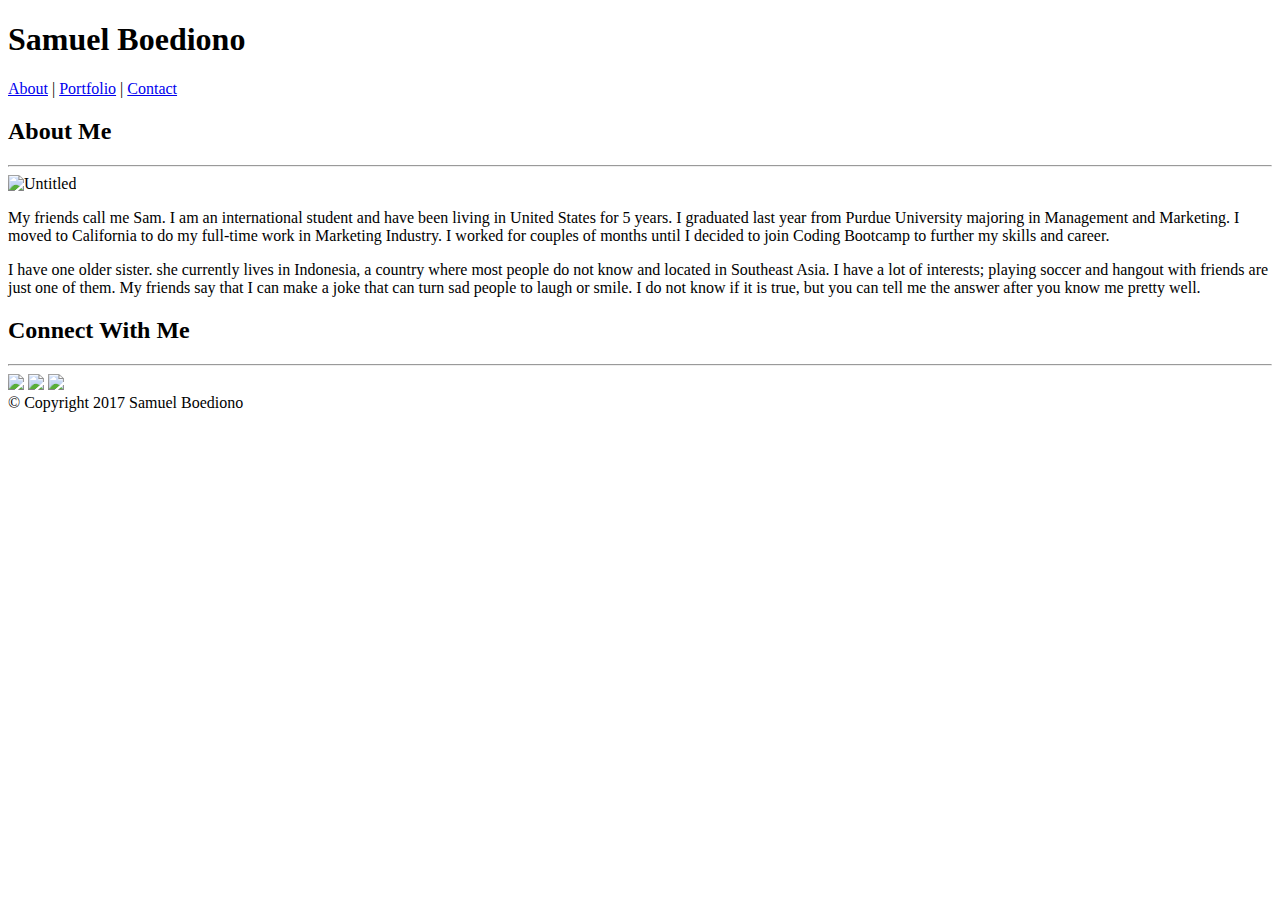
==== index.html @ 4f993325 "mybiopage" ====
<!DOCTYPE html>
<html lang="en">
<head>

	<title>My Personal Website</title>

	<link rel="stylesheet" type="text/css" href="assets/css/reset.css">

	<link rel="stylesheet" type="text/css" href="assets/css/style.css">

</head>

<body>
	
	<div class="container">

		<section id="Name">
			<h1>Samuel Boediono</h1>
		</section>

		<section id="Content">
			<a href="file:///C:/Users/samue/Desktop/Basic-Portfolio/index.html">About</a> | <a href="file:///C:/Users/samue/Desktop/Basic-Portfolio/portfolio.html">Portfolio</a> | <a href="file:///C:/Users/samue/Desktop/Basic-Portfolio/contact.html">Contact</a>
		</section>

	</div>
	
	<div class="container">

		<section id="Aboutme">
			
			<h2><strong>About Me</strong></h2>
			<hr>

			<img src="https://farm4.staticflickr.com/3411/3197791497_409079bea5.jpg" width="250" height="200" alt="Untitled" id="image">

			<p> 
			My friends call me Sam. I am an international student and have been living in United States for 5 years. I graduated last year from Purdue University majoring in Management and Marketing. I moved to California to do my full-time work in Marketing Industry. I worked for couples of months until I decided to join Coding Bootcamp to further my skills and career.
			</p>
			<p>
			I have one older sister. she currently lives in Indonesia, a country where most people do not know and located in Southeast Asia. I have a lot of interests; playing soccer and hangout with friends are just one of them. My friends say that I can make a joke that can turn sad people to laugh or smile. I do not know if it is true, but you can tell me the answer after you know me pretty well.
			</p>

		</section>

		<section id="ConnectWithMe">
	
			<h2>Connect With Me</h2>
			<hr>

				<a href="https://github.com/" target="_blank"><img src="assets/images/github icon.png"></a>

				<a href="https://www.linkedin.com/feed/" target="_blank"><img src="assets/images/linkedin icon.png"></a>

				<a href="https://stackoverflow.com/" target="_blank"><img src="assets/images/Stack overflow.png"></a>
		</section>
	</div>
	
	<div class="footer">&copy; Copyright 2017 Samuel Boediono</div>

</body>

</html>
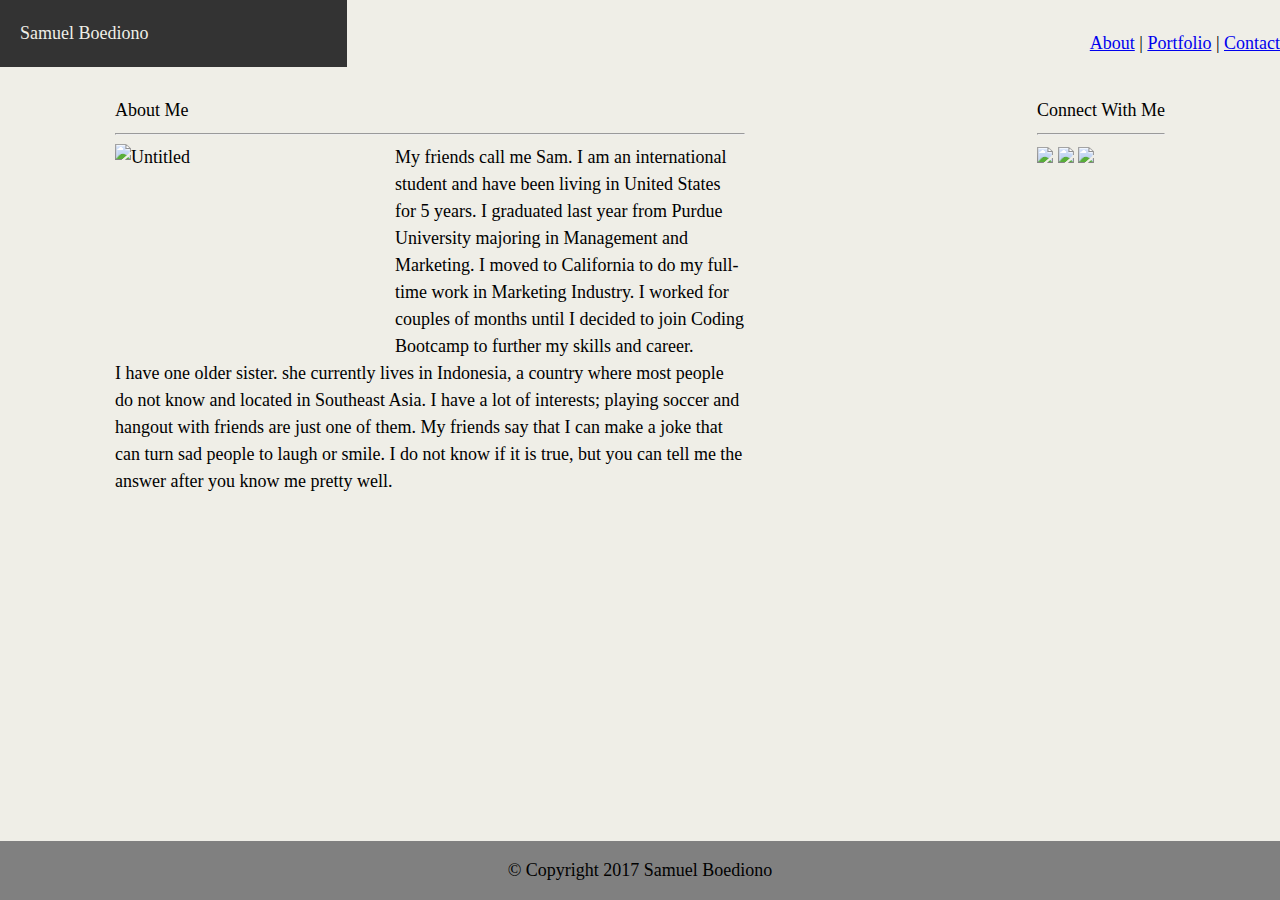
==== commit 7bd606ea: "Aboutmepage" ====
--- a/index.html
+++ b/index.html
@@ -12,16 +12,16 @@
 
 <body>
 	
-	<div class="container">
+	<div class="container1">
+		<hgroup>
+			<section id="Name">
+				<h1>Samuel Boediono</h1>
+			</section>
 
-		<section id="Name">
-			<h1>Samuel Boediono</h1>
-		</section>
-
-		<section id="Content">
-			<a href="file:///C:/Users/samue/Desktop/Basic-Portfolio/index.html">About</a> | <a href="file:///C:/Users/samue/Desktop/Basic-Portfolio/portfolio.html">Portfolio</a> | <a href="file:///C:/Users/samue/Desktop/Basic-Portfolio/contact.html">Contact</a>
-		</section>
-
+			<section id="Content">
+				<a href="file:///C:/Users/samue/Desktop/Basic-Portfolio/index.html">About</a> | <a href="file:///C:/Users/samue/Desktop/Basic-Portfolio/portfolio.html">Portfolio</a> | <a href="file:///C:/Users/samue/Desktop/Basic-Portfolio/contact.html">Contact</a>
+			</section>
+		</hgroup>
 	</div>
 	
 	<div class="container">
--- a/assets/css/style.css
+++ b/assets/css/style.css
@@ -0,0 +1,71 @@
+body {
+	background-color: #efeee7;
+	margin: 0;
+	padding: 0;
+	font-family: "Georgia", "Times New Roman", Times, serif;
+	font-size: 18px;
+	line-height: 150%;
+	background-image: url(https://image.freepik.com/free-vector/grey-linen-texture-background_1053-253.jpg)
+}
+
+h1 {
+  color: #efeee7;
+  background-color: #333333;
+  margin: 0;
+  text-align: left;
+  padding-top: 20px;
+  padding-bottom: 20px;
+  padding-left: 20px;
+  padding-right:20px;
+  width: 40%;
+}
+
+.container {
+	width: 1050px;
+	margin: 0 auto;
+}
+
+#Name,
+#Content {
+	float: left;
+}
+
+#Name {
+	width: 60%;
+}
+
+#Content {
+	float: right;
+	margin-top: 30px;
+}
+
+#Aboutme,
+#image {
+	float: left;
+}
+
+#Aboutme {
+	width: 60%;
+	margin-top: 30px;
+}
+
+#ConnectWithMe {
+	float: right;
+	margin-top: 30px;
+}
+
+#image {
+	margin-right: 30px;
+	width: 250px;
+	height: 200px;
+}
+
+.footer {
+  position: absolute;
+  right: 0;
+  bottom: 0;
+  left: 0;
+  padding: 1rem;
+  background-color: gray;
+  text-align: center;
+}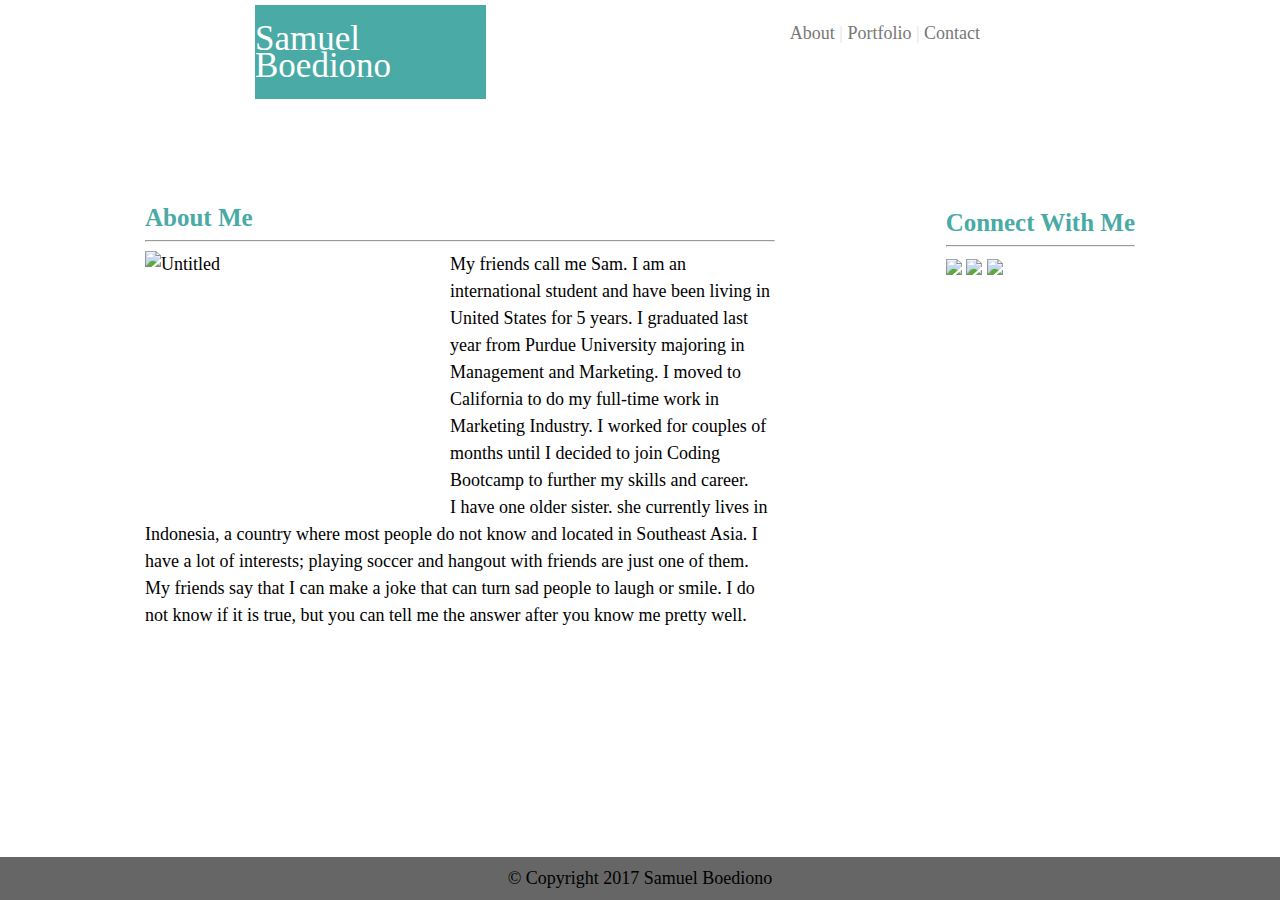
==== commit 0ffb44ac: "Aboutmepage" ====
--- a/index.html
+++ b/index.html
@@ -19,7 +19,7 @@
 			</section>
 
 			<section id="Content">
-				<a href="file:///C:/Users/samue/Desktop/Basic-Portfolio/index.html">About</a> | <a href="file:///C:/Users/samue/Desktop/Basic-Portfolio/portfolio.html">Portfolio</a> | <a href="file:///C:/Users/samue/Desktop/Basic-Portfolio/contact.html">Contact</a>
+				<a href="index.html">About</a> | <a href="portfolio.html">Portfolio</a> | <a href="contact.html">Contact</a>
 			</section>
 		</hgroup>
 	</div>
--- a/assets/css/style.css
+++ b/assets/css/style.css
@@ -1,6 +1,6 @@
 body {
-	background-color: #efeee7;
-	margin: 0;
+	background: #ffffff;
+	margin-bottom: 100px;
 	padding: 0;
 	font-family: "Georgia", "Times New Roman", Times, serif;
 	font-size: 18px;
@@ -9,15 +9,29 @@
 }
 
 h1 {
-  color: #efeee7;
-  background-color: #333333;
+  color: #fff;
+  background-color: #4aaaa5;
   margin: 0;
   text-align: left;
   padding-top: 20px;
   padding-bottom: 20px;
-  padding-left: 20px;
-  padding-right:20px;
-  width: 40%;
+  width: 44%;
+  font-size: 35px;
+}
+
+a {
+	color: #777777;
+	text-decoration: none;
+}
+
+hr {
+	color: #777777;
+}
+
+h2 {
+	font-size: 25px;
+	font-weight: bold;
+	color: #4aaaa5;
 }
 
 .container {
@@ -25,18 +39,31 @@
 	margin: 0 auto;
 }
 
-#Name,
-#Content {
-	float: left;
+.container1 {
+	width: 100%;
+	margin: 0 auto;
+	background-color: white;
+	height: 72.2px;
 }
 
-#Name {
-	width: 60%;
+.container::after {
+  	content: "";
+  	display: block;
+  	clear: both;
+ }
+
+#Name{
+	float: left;
+	width: 41%;
+	margin-left: 255px;
+	margin-top: 5px;
 }
 
 #Content {
 	float: right;
-	margin-top: 30px;
+	margin-right: 300px;
+	margin-top: 20px;
+	color: #e3e3e3;
 }
 
 #Aboutme,
@@ -46,26 +73,97 @@
 
 #Aboutme {
 	width: 60%;
-	margin-top: 30px;
+	margin-top: 75px;
+	background: #fff;
+  	border: 30px solid #fff;
 }
 
 #ConnectWithMe {
 	float: right;
-	margin-top: 30px;
+	margin-top: 80px;
+	background: #fff;
+  	border: 30px solid #fff;
 }
 
 #image {
 	margin-right: 30px;
-	width: 250px;
+	width: 275px;
+	height: 250px;
+}
+
+.footer {
+  position: fixed;
+  right: 0;
+  bottom: 0;
+  left: 0;
+  padding: 0.5rem;
+  background-color: #666666;
+  text-align: center;
+}
+
+.work {
+	position: relative;
+	float: left;
+	width: 50%;
+}
+
+.work img {
+	width: 90%;
+	margin: 20px 5px 20px 10px;
+	position: relative;
+	opacity: 0.8;
 	height: 200px;
 }
 
-.footer {
-  position: absolute;
-  right: 0;
-  bottom: 0;
-  left: 0;
-  padding: 1rem;
-  background-color: gray;
-  text-align: center;
-}+.work h3 {
+	position: absolute;
+	top: 150px; 
+   	left: 10px; 
+   	width: 80.5%;
+   	color: white;   
+   	background: #4aaaa5; 
+   	text-align: center;
+   	padding: 15px;
+}
+
+.contactform {
+	width: 100%;
+	height: 435px;
+	margin: 15px auto;
+}
+
+.contactform form input {
+	width: 95%;
+	height: 50px;
+	padding: 0 15px;
+	border: 2px solid #e3e3e3;
+	margin-bottom: 15px;
+}
+
+p.name {
+	color: #777777;
+}
+
+.contactform form textarea {
+	width: 95%;
+	height: 150px;
+	border: 2px solid #e3e3e3;
+	padding: 10px 15px;
+	margin-bottom: 15px;
+}
+
+.sendBtn {
+	width: 100%;
+	height: auto;
+	margin-top: 15px;
+}
+
+.sendBtn button {
+	width: 200px;
+	height: 50px;
+	font-size: 18px;
+	background: #4aaaa5;
+	color: #fff;
+	border: none;
+	cursor: pointer;
+}
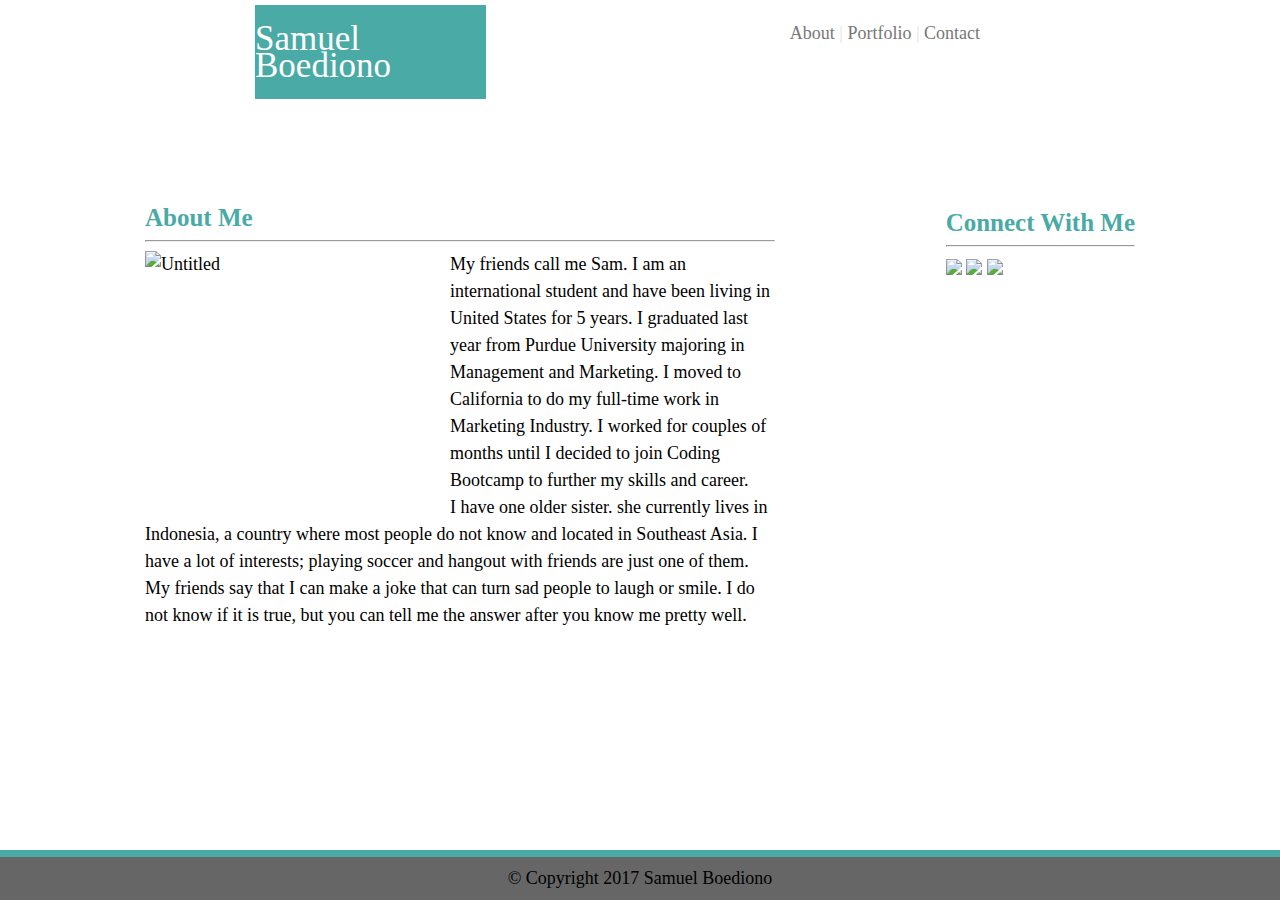
==== commit 894ad0ed: "Aboutmepage" ====
--- a/index.html
+++ b/index.html
@@ -47,11 +47,11 @@
 			<h2>Connect With Me</h2>
 			<hr>
 
-				<a href="https://github.com/" target="_blank"><img src="assets/images/github icon.png"></a>
+				<a href="https://github.com/" target="_blank"><img src="assets/images/githubicon.png"></a>
 
-				<a href="https://www.linkedin.com/feed/" target="_blank"><img src="assets/images/linkedin icon.png"></a>
+				<a href="https://www.linkedin.com/feed/" target="_blank"><img src="assets/images/linkedinicon.png"></a>
 
-				<a href="https://stackoverflow.com/" target="_blank"><img src="assets/images/Stack overflow.png"></a>
+				<a href="https://stackoverflow.com/" target="_blank"><img src="assets/images/stackoverflow.png"></a>
 		</section>
 	</div>
 	
--- a/assets/css/style.css
+++ b/assets/css/style.css
@@ -43,7 +43,7 @@
 	width: 100%;
 	margin: 0 auto;
 	background-color: white;
-	height: 72.2px;
+	height: 71.5px;
 }
 
 .container::after {
@@ -99,6 +99,7 @@
   padding: 0.5rem;
   background-color: #666666;
   text-align: center;
+  border-top: 7px solid #4aaaa5;
 }
 
 .work {
